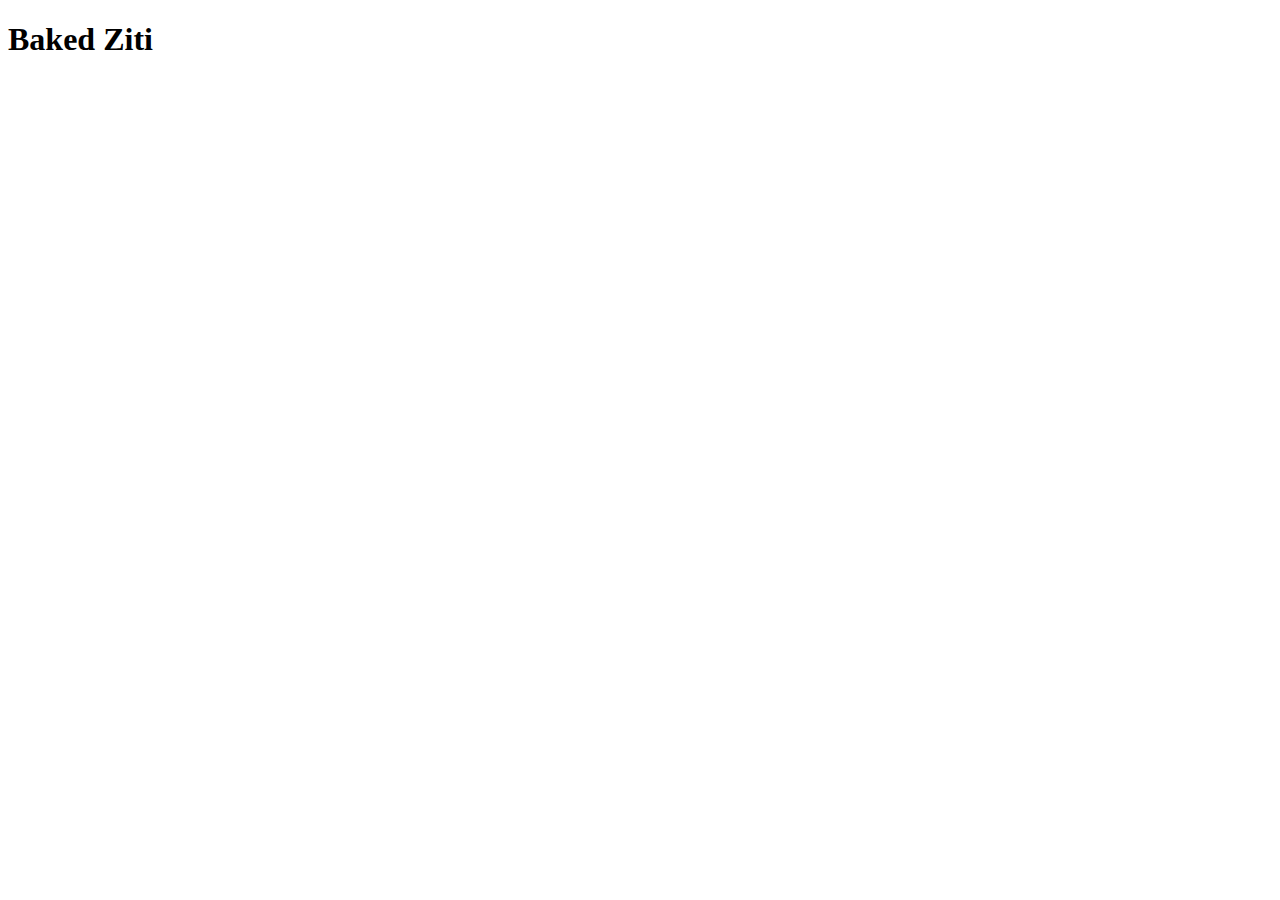
==== recipes/bakedZiti.html @ 30ad04c7 "Add main page and recipe folder with one recipe" ====
<!DOCTYPE html>
<html lang="en">
<head>
    <meta charset="UTF-8">
    <meta name="viewport" content="width=device-width, initial-scale=1.0">
    <title>Baked Ziti</title>
</head>
<body>
    <h1>Baked Ziti</h1>
</body>
</html>
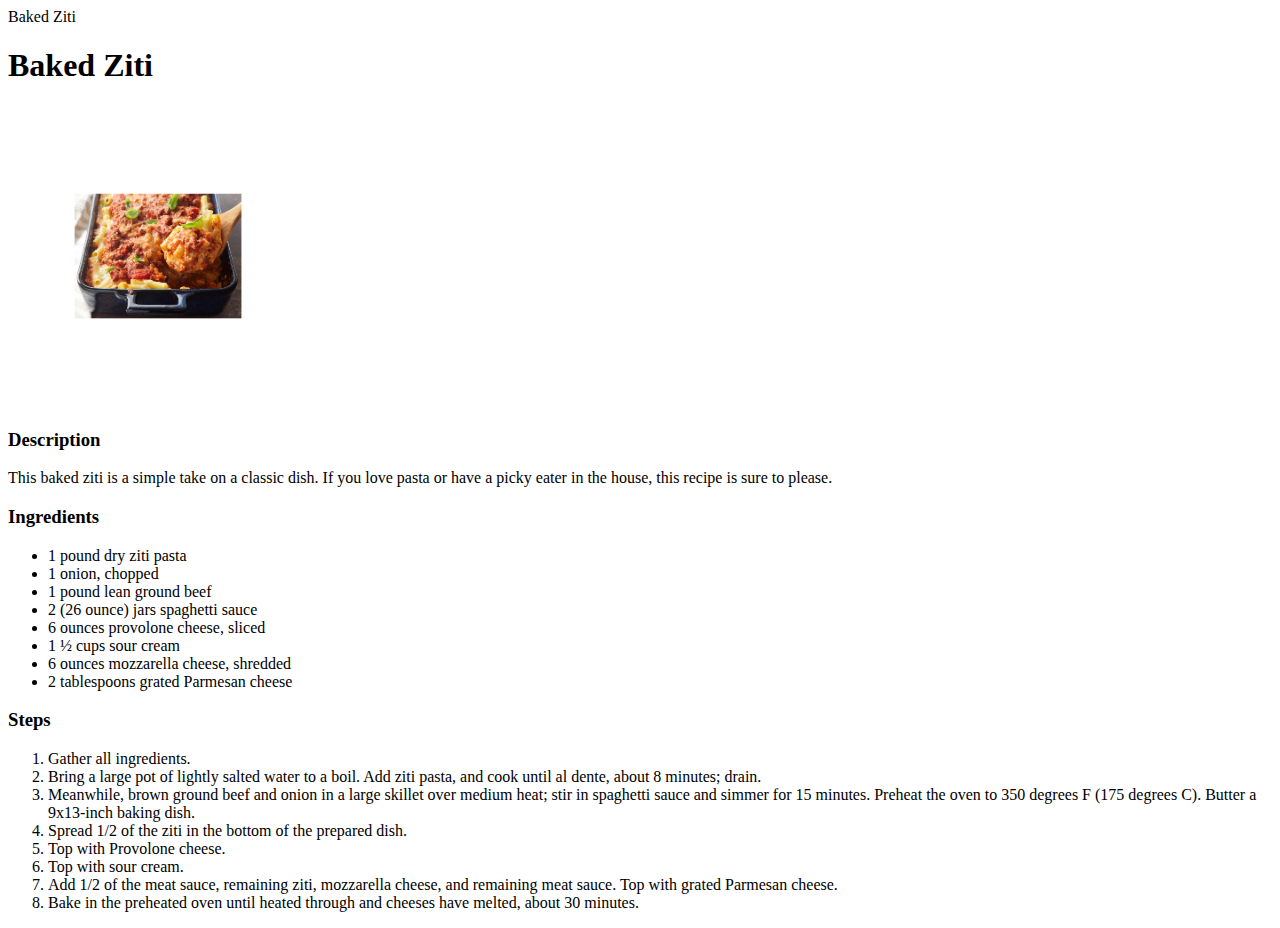
==== commit 9d58dc95: "Add image, stylesheet, and recipe info" ====
--- a/recipes/bakedZiti.html
+++ b/recipes/bakedZiti.html
@@ -3,9 +3,35 @@
 <head>
     <meta charset="UTF-8">
     <meta name="viewport" content="width=device-width, initial-scale=1.0">
+    <link rel="stylesheet" href="./bakedZiti.css"
     <title>Baked Ziti</title>
 </head>
 <body>
     <h1>Baked Ziti</h1>
+    <img src="../images/BakedZiti.png" alt="Baked Ziti">
+    <h3>Description</h3>
+    <p>This baked ziti is a simple take on a classic dish. If you love pasta or have a picky eater in the house, this recipe is sure to please.</p>
+    <h3>Ingredients</h3>
+    <ul>
+        <li>1 pound dry ziti pasta</li>
+        <li>1 onion, chopped</li>
+        <li>1 pound lean ground beef</li>
+        <li>2 (26 ounce) jars spaghetti sauce</li>
+        <li>6 ounces provolone cheese, sliced</li>
+        <li>1 ½ cups sour cream</li>
+        <li>6 ounces mozzarella cheese, shredded</li>
+        <li>2 tablespoons grated Parmesan cheese</li>
+    </ul>
+    <h3>Steps</h3>
+    <ol>
+        <li>Gather all ingredients.</li>
+        <li>Bring a large pot of lightly salted water to a boil. Add ziti pasta, and cook until al dente, about 8 minutes; drain.</li>
+        <li>Meanwhile, brown ground beef and onion in a large skillet over medium heat; stir in spaghetti sauce and simmer for 15 minutes. Preheat the oven to 350 degrees F (175 degrees C). Butter a 9x13-inch baking dish.</li>
+        <li>Spread 1/2 of the ziti in the bottom of the prepared dish.</li>
+        <li>Top with Provolone cheese.</li>
+        <li>Top with sour cream.</li>
+        <li>Add 1/2 of the meat sauce, remaining ziti, mozzarella cheese, and remaining meat sauce. Top with grated Parmesan cheese.</li>
+        <li>Bake in the preheated oven until heated through and cheeses have melted, about 30 minutes.</li>
+    </ol>
 </body>
 </html>--- a/recipes/bakedZiti.css
+++ b/recipes/bakedZiti.css
@@ -0,0 +1,3 @@
+img {width: 300px;
+margin: 0;
+padding: 0;}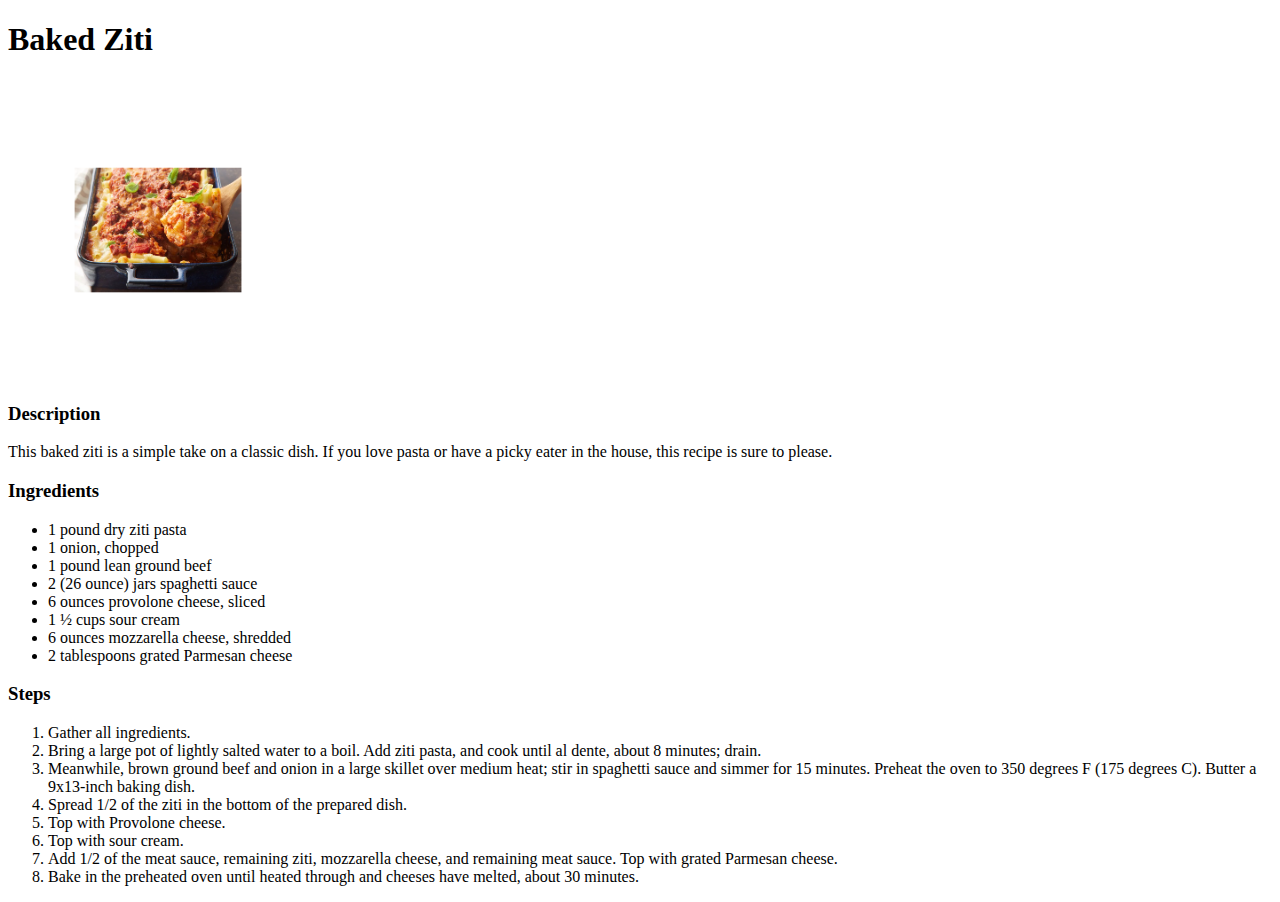
==== commit 34b42726: "Fix titles" ====
--- a/recipes/bakedZiti.html
+++ b/recipes/bakedZiti.html
@@ -3,7 +3,7 @@
 <head>
     <meta charset="UTF-8">
     <meta name="viewport" content="width=device-width, initial-scale=1.0">
-    <link rel="stylesheet" href="./bakedZiti.css"
+    <link rel="stylesheet" href="./bakedZiti.css">
     <title>Baked Ziti</title>
 </head>
 <body>
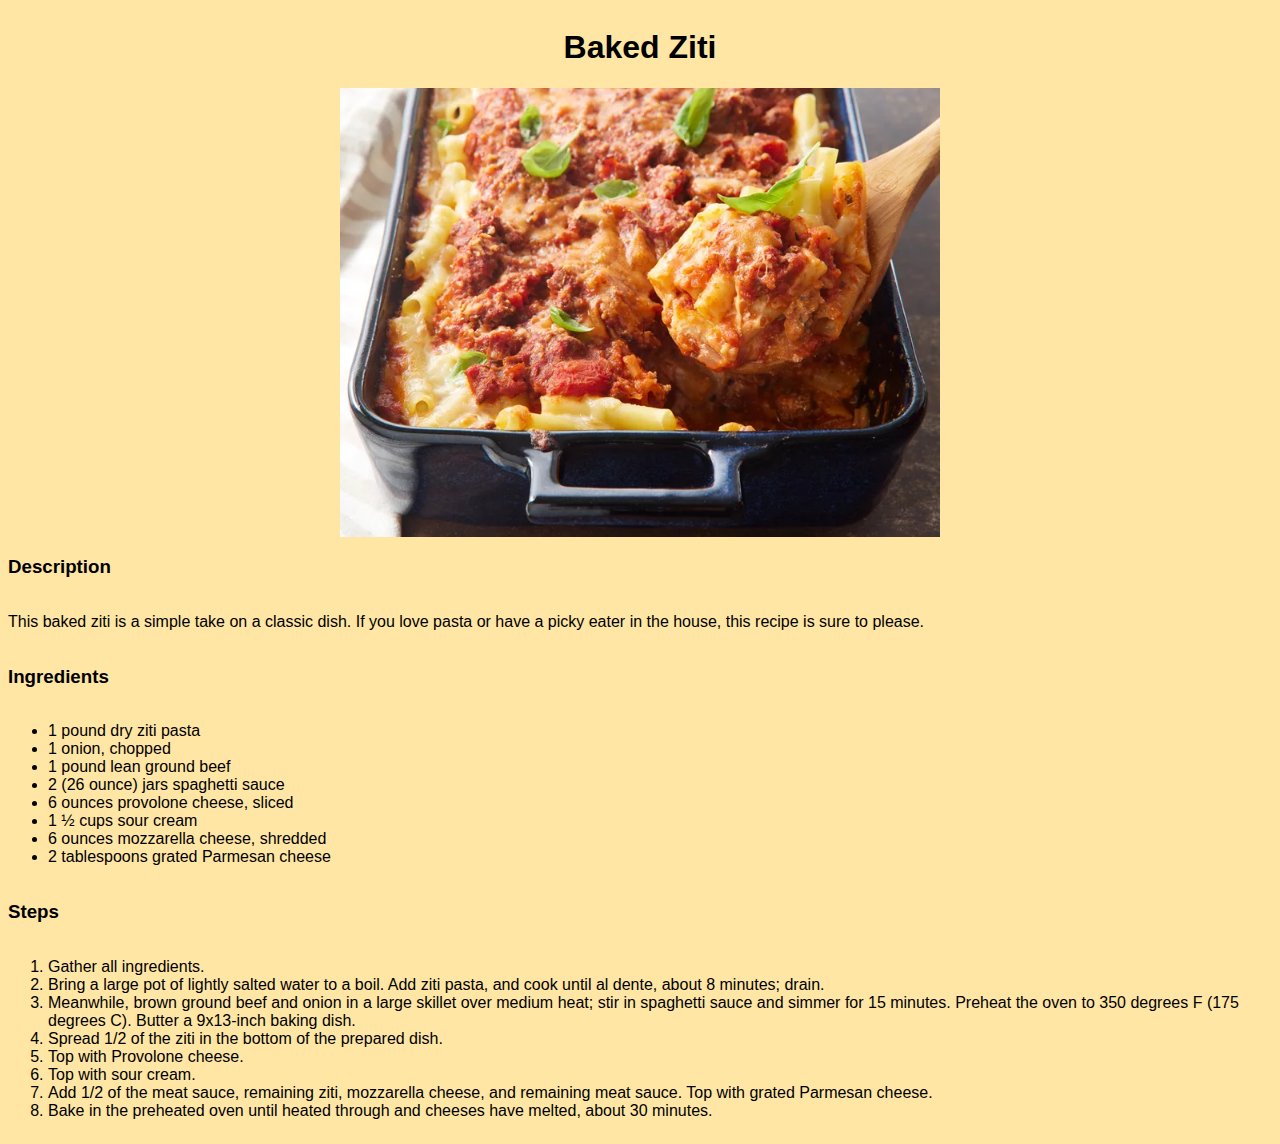
==== commit ba71723b: "Add styling to all pages" ====
--- a/recipes/bakedZiti.html
+++ b/recipes/bakedZiti.html
@@ -3,16 +3,16 @@
 <head>
     <meta charset="UTF-8">
     <meta name="viewport" content="width=device-width, initial-scale=1.0">
-    <link rel="stylesheet" href="./bakedZiti.css">
+    <link rel="stylesheet" href="./styles.css">
     <title>Baked Ziti</title>
 </head>
 <body>
     <h1>Baked Ziti</h1>
-    <img src="../images/BakedZiti.png" alt="Baked Ziti">
-    <h3>Description</h3>
-    <p>This baked ziti is a simple take on a classic dish. If you love pasta or have a picky eater in the house, this recipe is sure to please.</p>
-    <h3>Ingredients</h3>
-    <ul>
+    <img src="../images/bakedZiti.png" alt="Baked Ziti">
+    <h3 class="text">Description</h3>
+    <p class="text">This baked ziti is a simple take on a classic dish. If you love pasta or have a picky eater in the house, this recipe is sure to please.</p>
+    <h3 class="text">Ingredients</h3>
+    <ul class="text">
         <li>1 pound dry ziti pasta</li>
         <li>1 onion, chopped</li>
         <li>1 pound lean ground beef</li>
@@ -22,8 +22,8 @@
         <li>6 ounces mozzarella cheese, shredded</li>
         <li>2 tablespoons grated Parmesan cheese</li>
     </ul>
-    <h3>Steps</h3>
-    <ol>
+    <h3 class="text">Steps</h3>
+    <ol class="text">
         <li>Gather all ingredients.</li>
         <li>Bring a large pot of lightly salted water to a boil. Add ziti pasta, and cook until al dente, about 8 minutes; drain.</li>
         <li>Meanwhile, brown ground beef and onion in a large skillet over medium heat; stir in spaghetti sauce and simmer for 15 minutes. Preheat the oven to 350 degrees F (175 degrees C). Butter a 9x13-inch baking dish.</li>
--- a/recipes/styles.css
+++ b/recipes/styles.css
@@ -0,0 +1,18 @@
+body {
+    font-family: Verdana, Geneva, Tahoma, sans-serif;
+    display: flex;
+    flex-direction: column;
+    align-content: center;
+    background-color: #FFE6A5;
+}
+
+h1 {
+    text-align: center;
+}
+
+img {
+    width: 600px;
+    height: auto;
+    align-self: center;
+}
+
